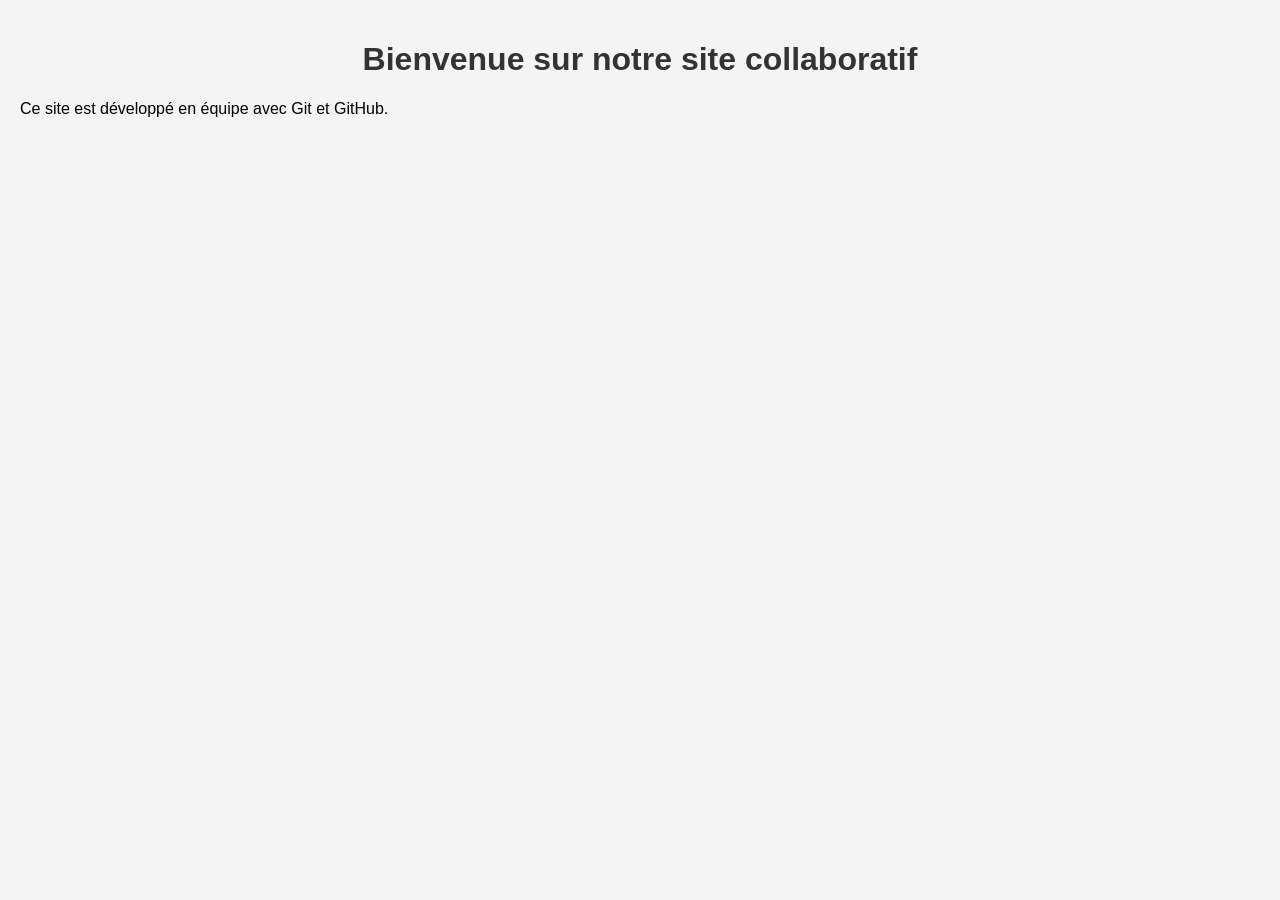
==== index.html @ a0ec9e65 "Mise à jour du style" ====
<!DOCTYPE html>
<html lang="fr">
<head>
    <meta charset="UTF-8">
    <meta name="viewport" content="width=device-width, initial-scale=1.0">
    <title>Site Collaboratif</title>
    <link rel="stylesheet" href="style.css">
</head>
<body>
    <h1>Bienvenue sur notre site collaboratif</h1>
    <p>Ce site est développé en équipe avec Git et GitHub.</p>
</body>
</html>
---- style.css ----
body {
    font-family: Arial, sans-serif;
    margin: 0;
    padding: 20px;
    background-color: #f4f4f4;
}

h1 {
    color: #333;
    text-align: center;
    border-bottom: 1ps solid red;
}
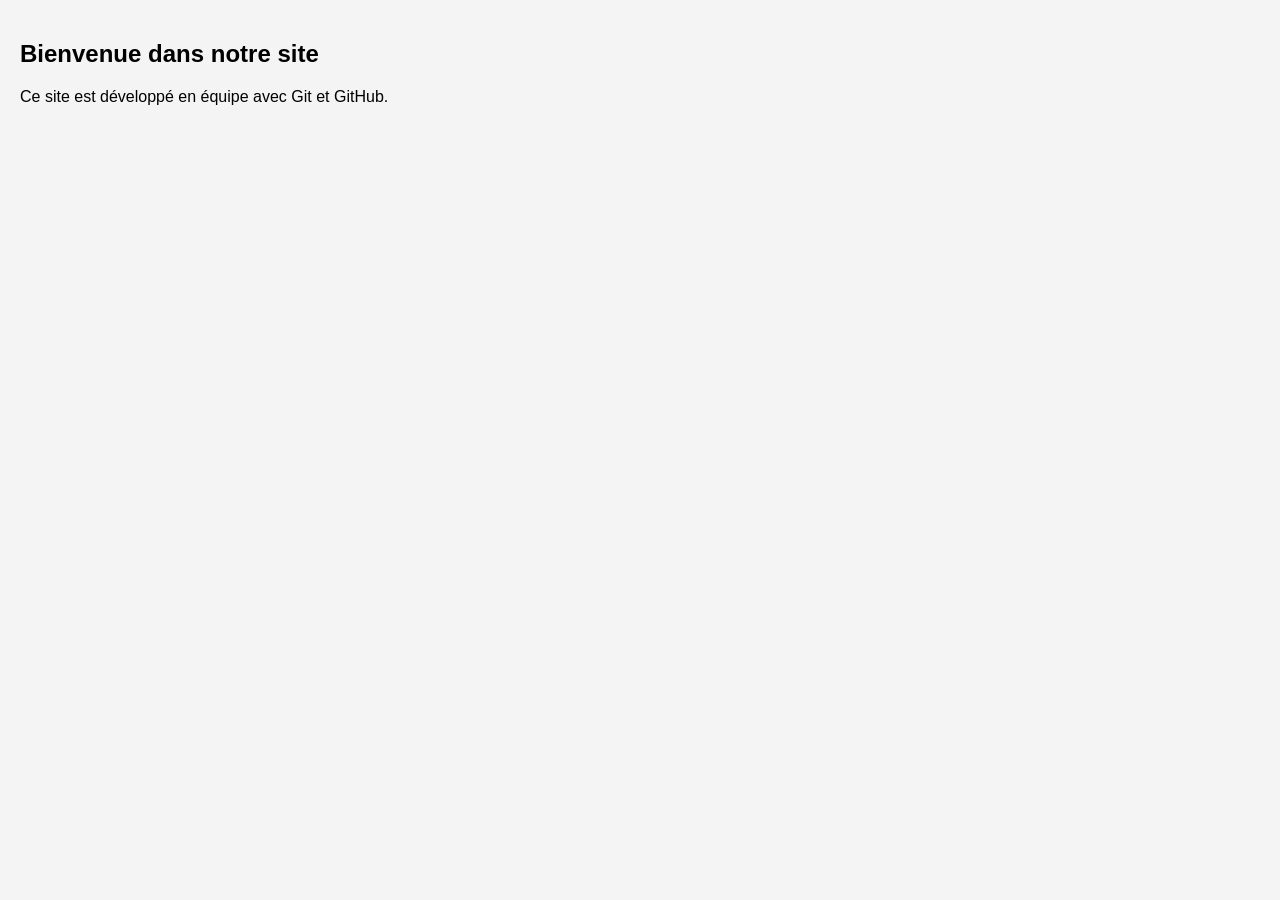
==== commit b188b9cd: "Ajout d'un titre dans index.html" ====
--- a/index.html
+++ b/index.html
@@ -7,7 +7,7 @@
     <link rel="stylesheet" href="style.css">
 </head>
 <body>
-    <h1>Bienvenue sur notre site collaboratif</h1>
+    <h2>Bienvenue dans notre site</h2>
     <p>Ce site est développé en équipe avec Git et GitHub.</p>
 </body>
 </html>
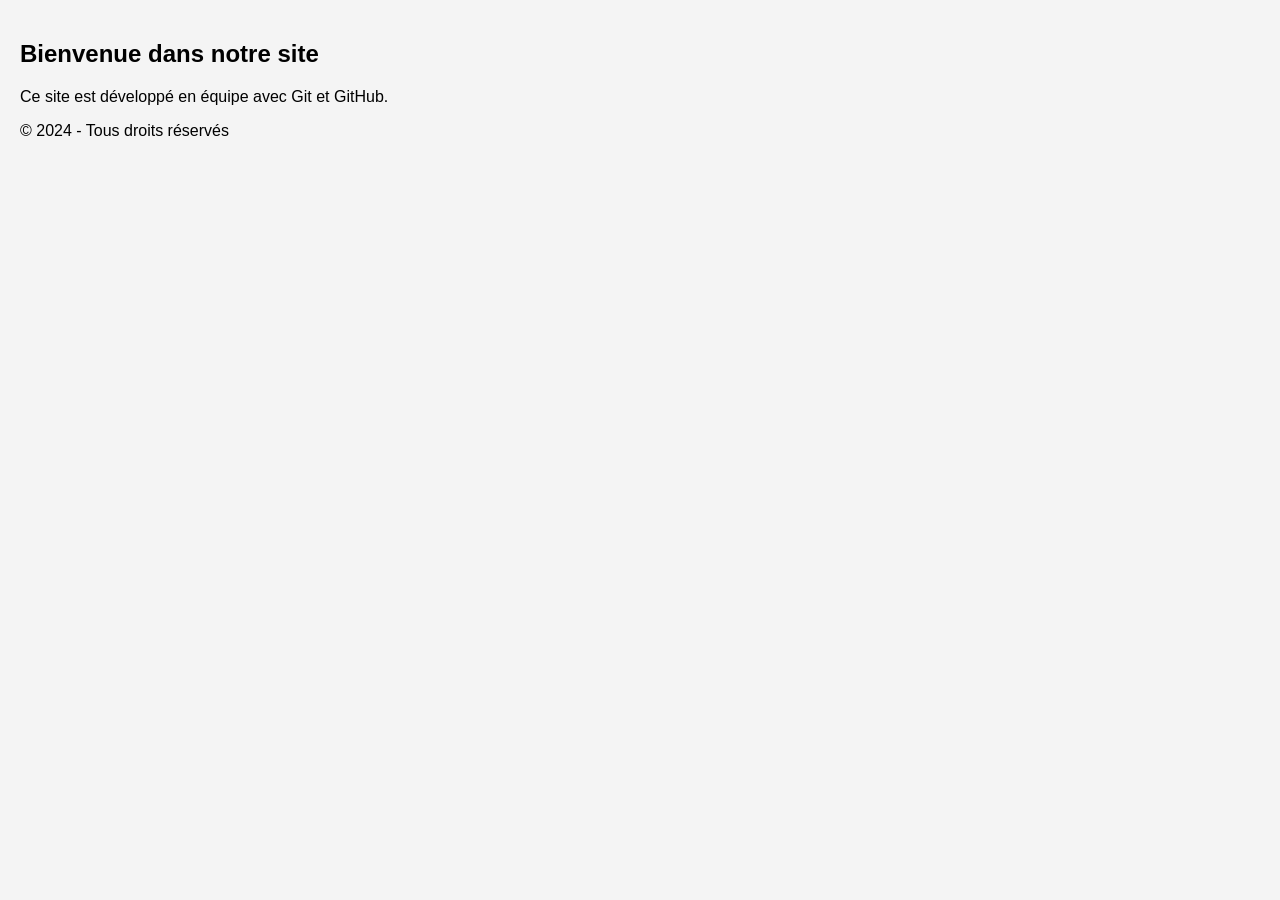
==== commit b0208aa1: "Ajout footer avec copyright" ====
--- a/index.html
+++ b/index.html
@@ -9,5 +9,8 @@
 <body>
     <h2>Bienvenue dans notre site</h2>
     <p>Ce site est développé en équipe avec Git et GitHub.</p>
+    <footer>
+        <p>© 2024 - Tous droits réservés</p>
+    </footer>
 </body>
 </html>
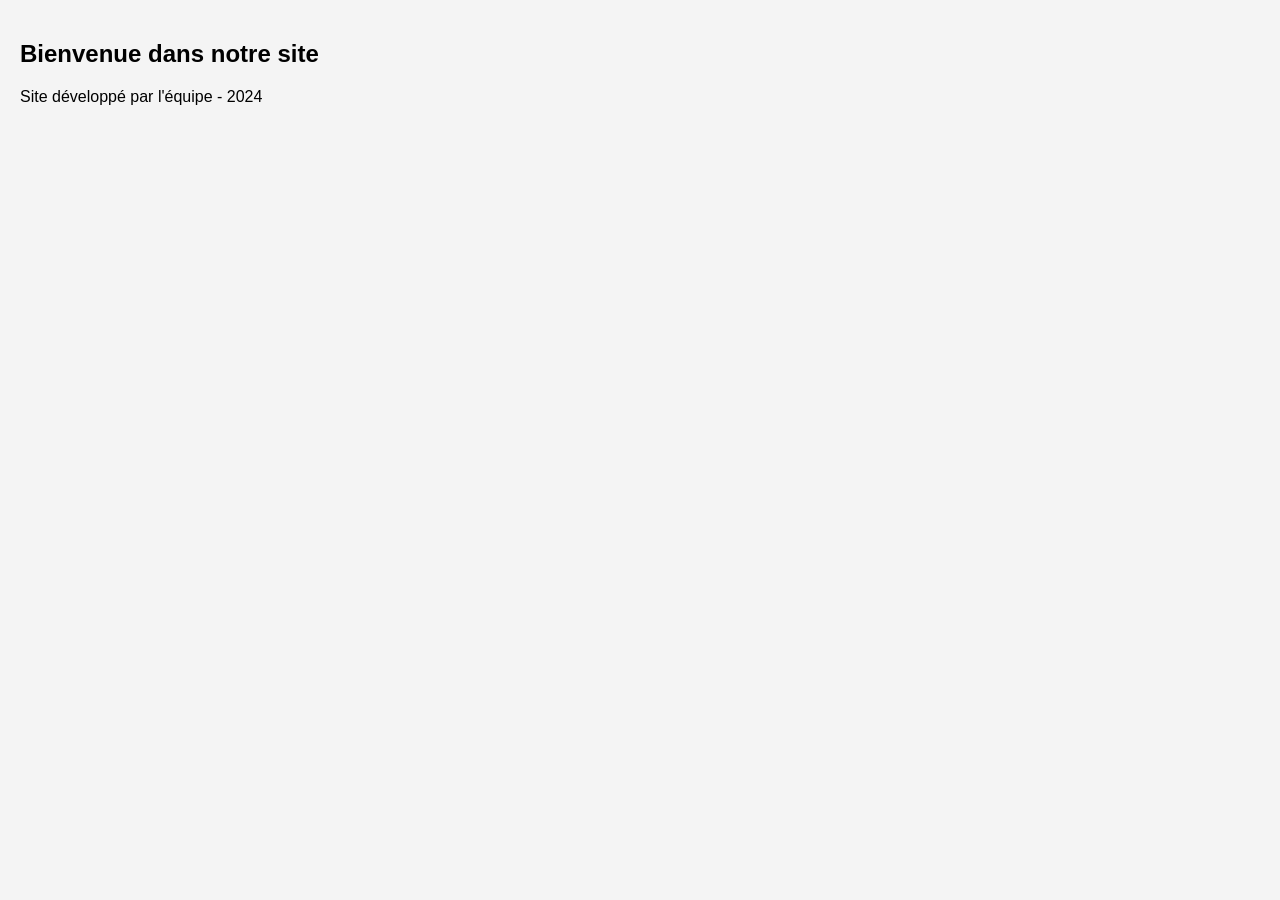
==== commit c900e5e9: "Modification footer sur develop" ====
--- a/index.html
+++ b/index.html
@@ -8,9 +8,8 @@
 </head>
 <body>
     <h2>Bienvenue dans notre site</h2>
-    <p>Ce site est développé en équipe avec Git et GitHub.</p>
     <footer>
-        <p>© 2024 - Tous droits réservés</p>
+        <p>Site développé par l'équipe - 2024</p>
     </footer>
 </body>
 </html>
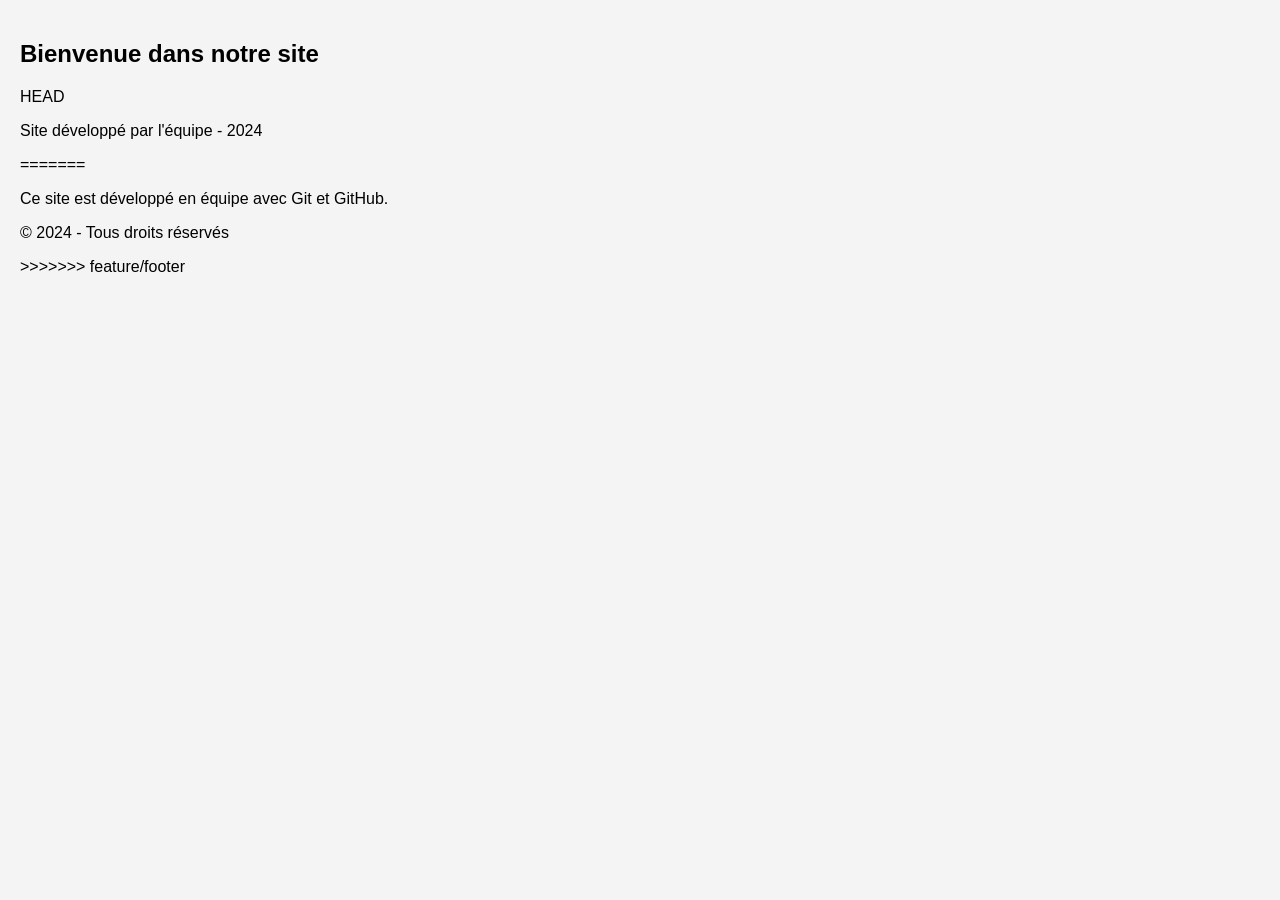
==== commit fffbb8a6: "Résolution du conflit footer" ====
--- a/index.html
+++ b/index.html
@@ -8,8 +8,14 @@
 </head>
 <body>
     <h2>Bienvenue dans notre site</h2>
+ HEAD
     <footer>
         <p>Site développé par l'équipe - 2024</p>
+=======
+    <p>Ce site est développé en équipe avec Git et GitHub.</p>
+    <footer>
+        <p>© 2024 - Tous droits réservés</p>
+>>>>>>> feature/footer
     </footer>
 </body>
 </html>
